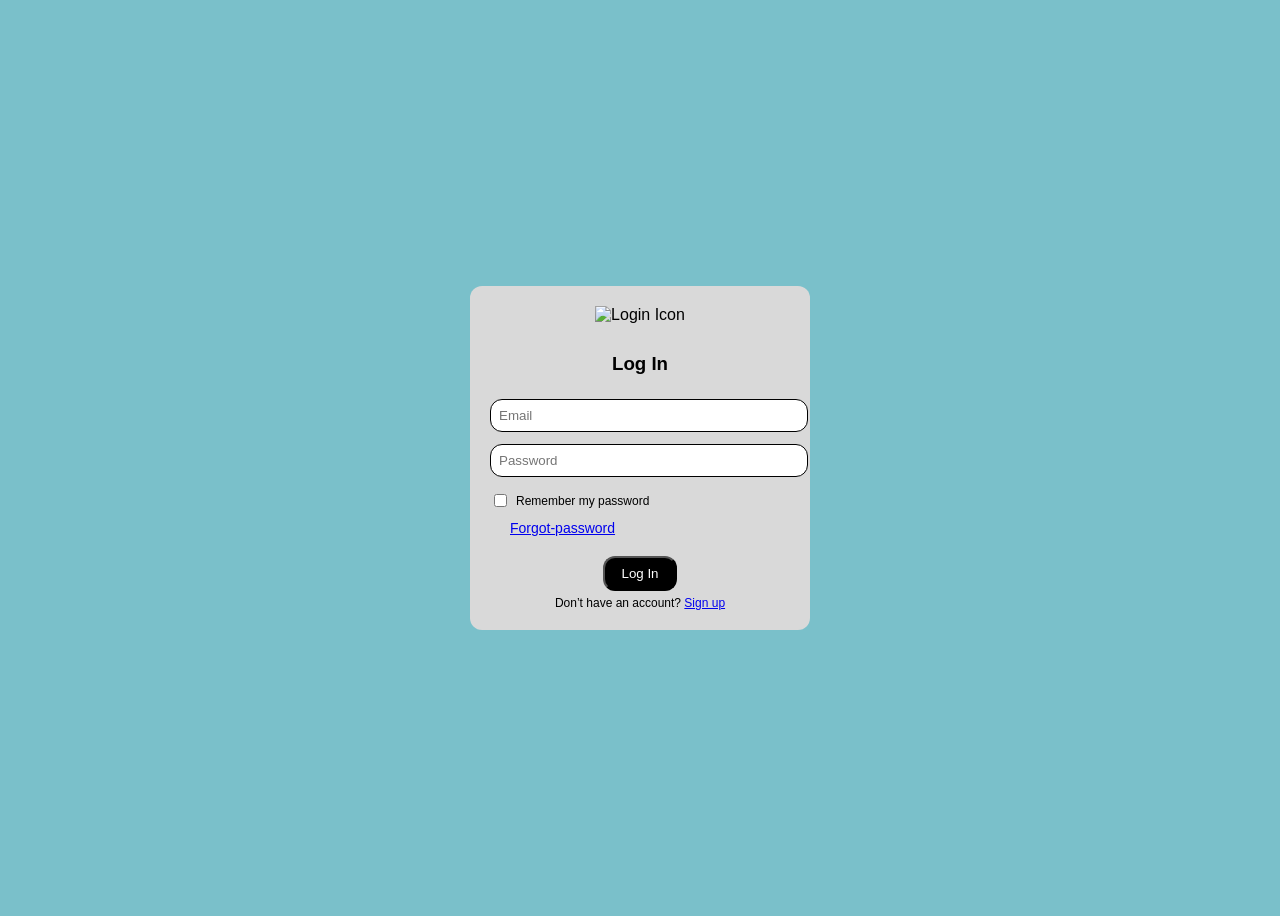
==== LOGING PAGE/index.html @ 44d9f21e "Initial commit: added login, signup, set password, and forgot password pages" ====
<!DOCTYPE html>
<html lang="en">
  <head>
    <meta charset="UTF-8" />
    <meta name="viewport" content="width=device-width, initial-scale=1.0" />
    <title>Login</title>
    <link rel="stylesheet" href="css/login.css" />
  </head>
  <body>
    <div class="container">
      <img src="login-icon.png" alt="Login Icon" class="icon" />
      <h3>Log In</h3>
      <form action="dashboard.html" method="post">
        <input type="email" placeholder="Email" required />
        <input type="password" placeholder="Password" required />
        <div class="remember">
          <input type="checkbox" id="remember" />
          <label for="remember">Remember my password</label>
        </div>
        <div class="forgot-password">
          <a href="forgot-password.html">Forgot-password</a>
        </div>
        <button type="submit">Log In</button>
      </form>
      <small>Don’t have an account? <a href="sign.html">Sign up</a></small>
    </div>
  </body>
</html>
---- LOGING PAGE/css/login.css ----
body {
  background-color: #7ac0ca;
  display: flex;
  justify-content: center;
  align-items: center;
  height: 100vh;
  font-family: Arial, sans-serif;
}

.container {
  background-color: #d9d9d9;
  padding: 20px;
  border-radius: 12px;
  width: 300px;
  text-align: center;
}

.icon {
  width: 80px;
  height: 80px;
  margin-bottom: 10px;
}

input[type="email"],
input[type="password"] {
  width: 100%;
  padding: 8px;
  margin: 6px 0;
  border-radius: 12px;
  border: 1px solid #000;
}

button {
  background-color: #000;
  color: white;
  padding: 8px 16px;
  border-radius: 12px;
  margin-top: 10px;
  cursor: pointer;
}

.remember {
  display: flex;
  align-items: center;
  gap: 6px;
  font-size: 12px;
  margin: 8px 0;
}

small {
  font-size: 12px;
  margin-top: 5px;
  display: block;
}
.forgot-password {
  font-size: 14px;
  margin: 10px 20px;
  text-align: left;
}
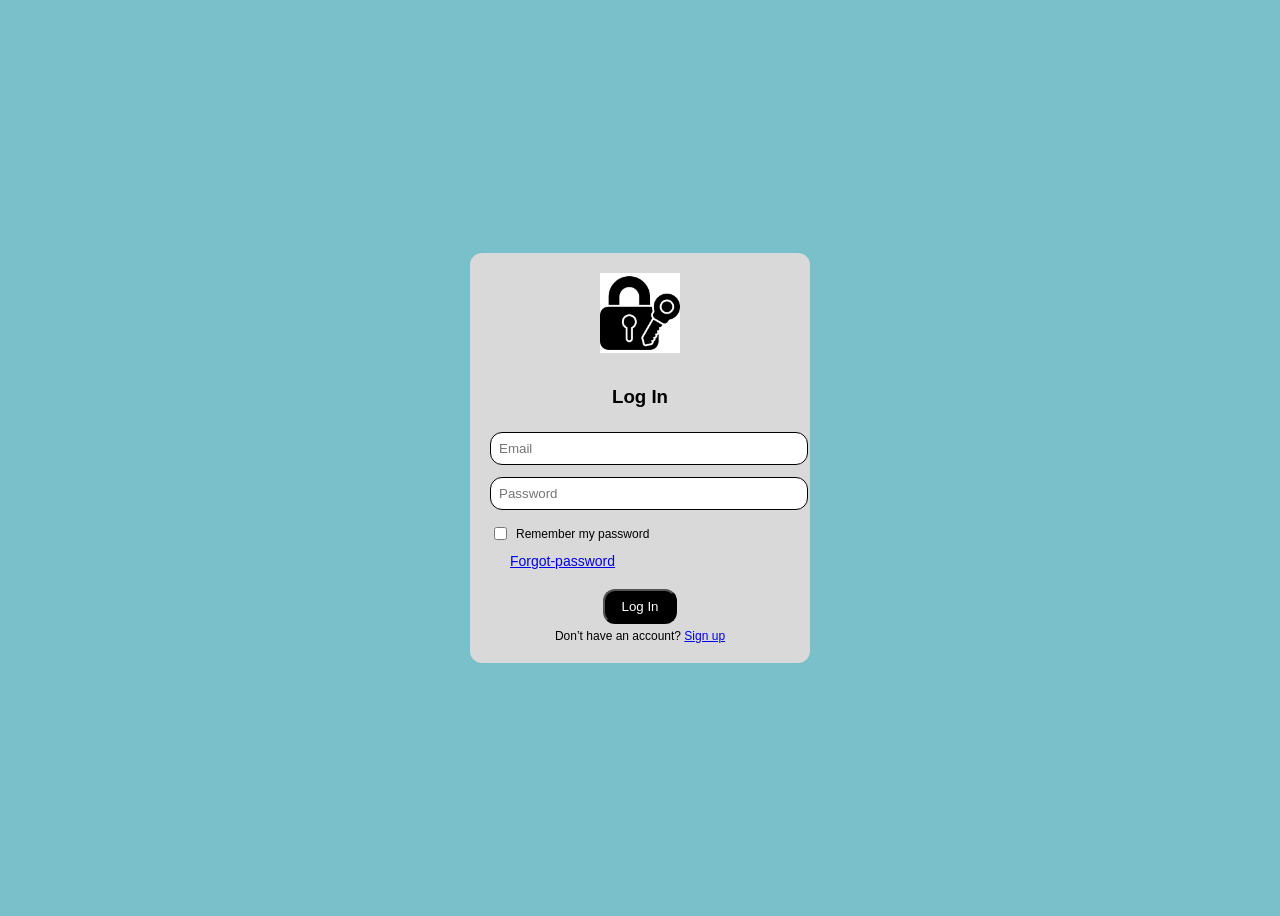
==== commit 9a70ae98: "Initial commit: added login, signup, set password, and forgot password pages" ====
--- a/LOGING PAGE/index.html
+++ b/LOGING PAGE/index.html
@@ -8,7 +8,7 @@
   </head>
   <body>
     <div class="container">
-      <img src="login-icon.png" alt="Login Icon" class="icon" />
+      <img src="pictures/WhatsApp Image 2025-04-30 at 1.52.03 PM (1).jpeg" alt="Login Icon" class="icon" />
       <h3>Log In</h3>
       <form action="dashboard.html" method="post">
         <input type="email" placeholder="Email" required />
